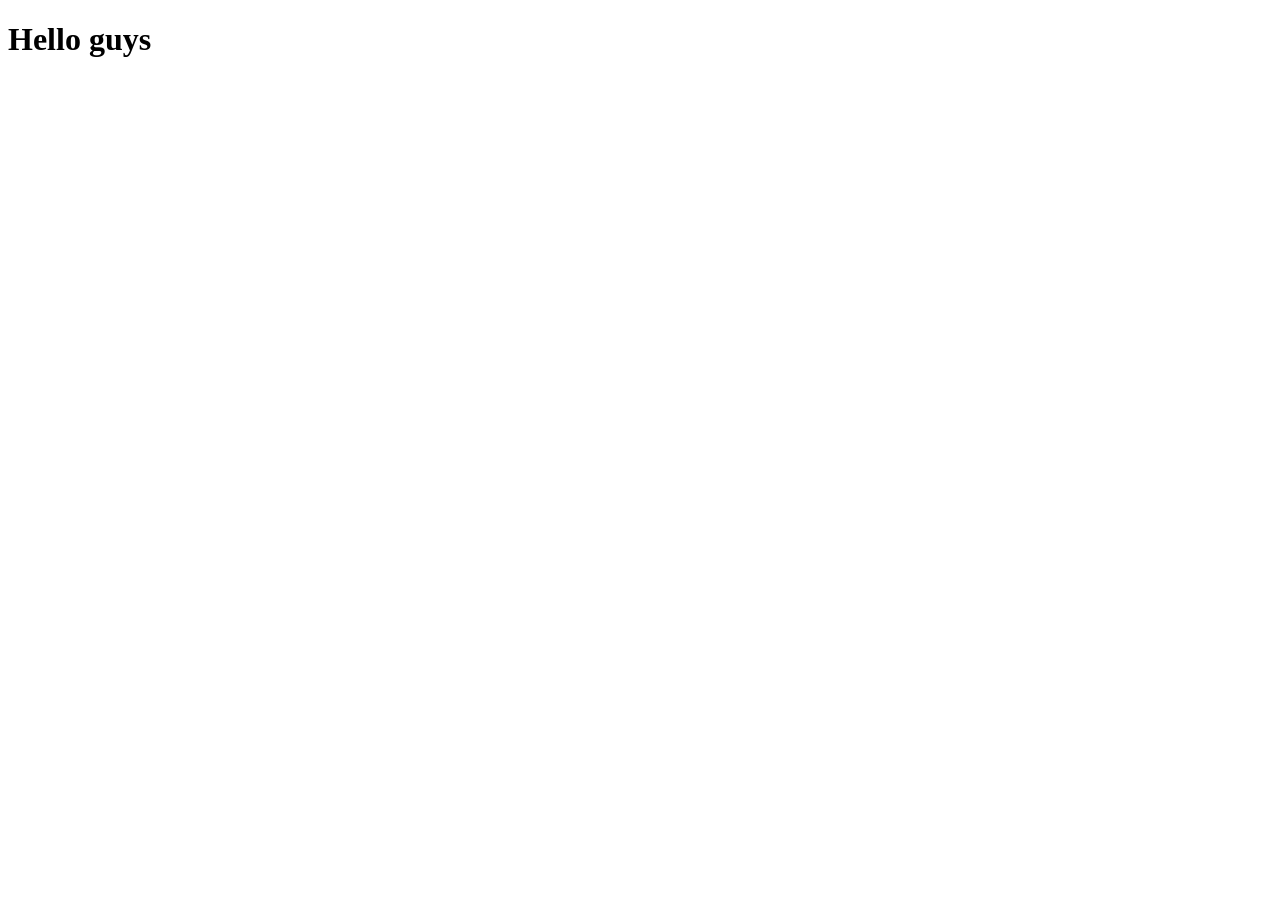
==== Frontend/index.html @ 01e9d893 "Initial commit" ====
<!DOCTYPE html>
<html lang="en">
<head>
    <meta charset="UTF-8">
    <meta name="viewport" content="width=device-width, initial-scale=1.0">
    <title>Document</title>
    <link rel="stylesheet" href="style.css">
</head>
<body>
    <h1>Hello guys</h1>
    <div></div>
</body>
</html>
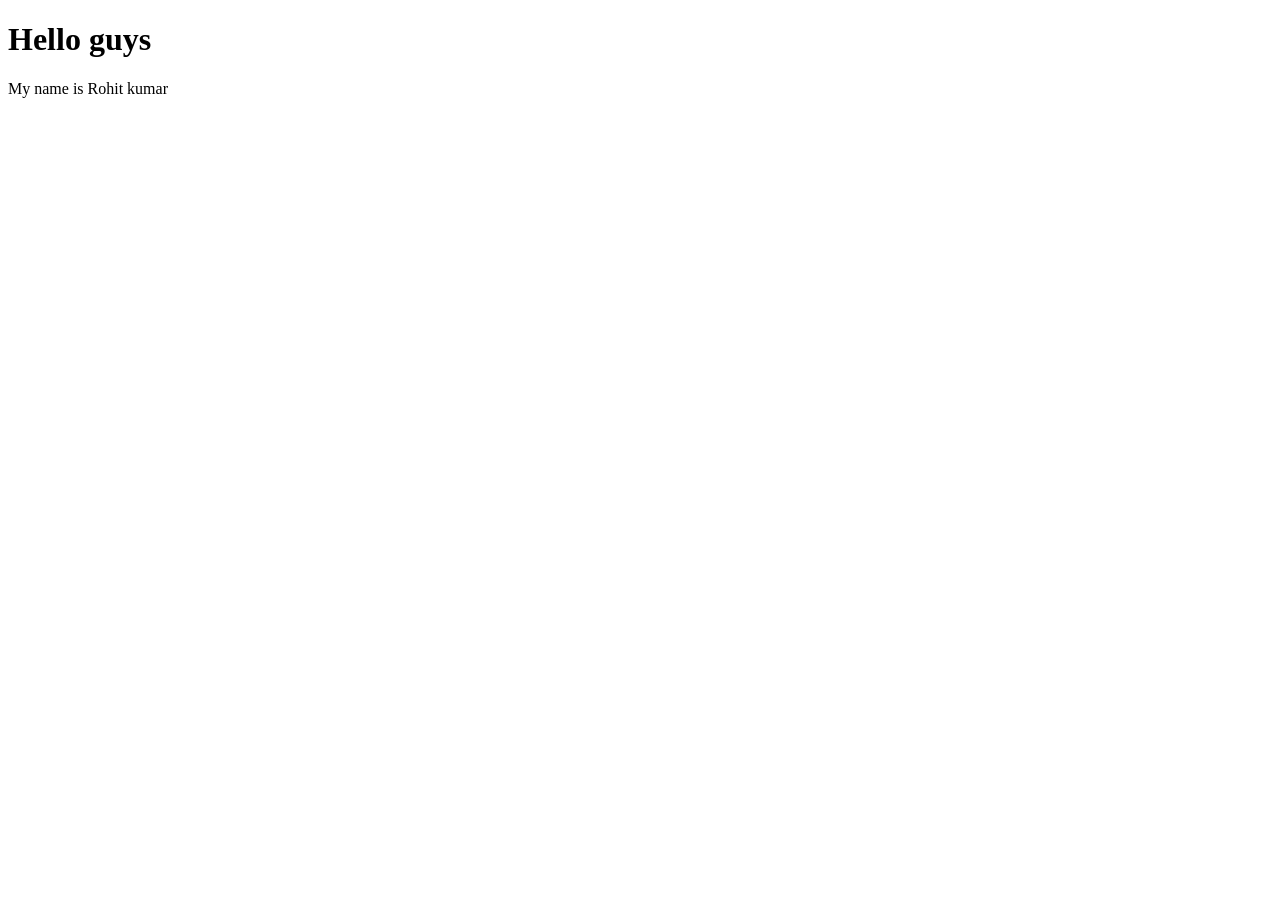
==== commit 9d484b12: "Update style.css" ====
--- a/Frontend/index.html
+++ b/Frontend/index.html
@@ -8,6 +8,6 @@
 </head>
 <body>
     <h1>Hello guys</h1>
-    <div></div>
+    <div>My name is Rohit kumar</div>
 </body>
 </html>
